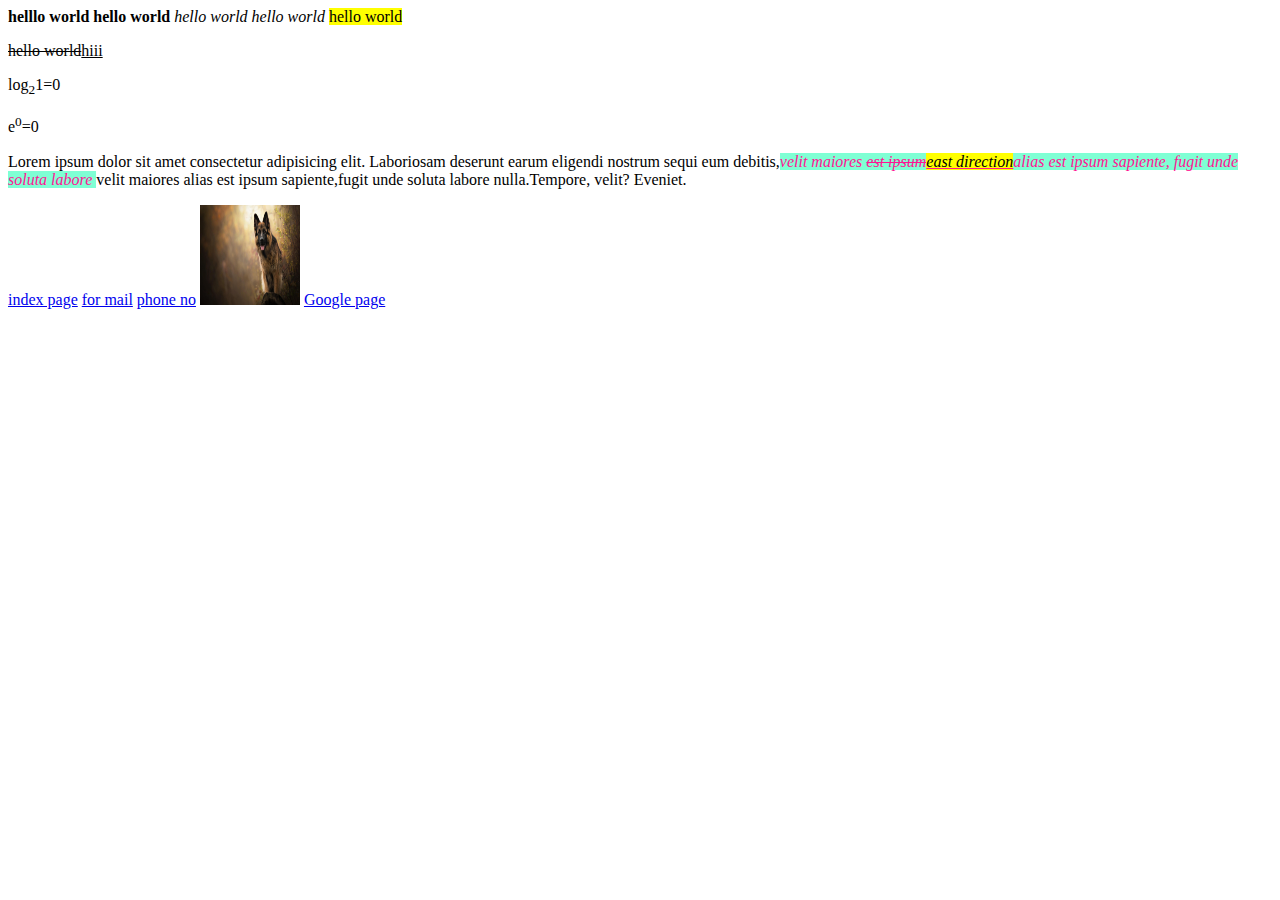
==== about.html @ b626ee81 "git" ====
<!DOCTYPE html>
<html>

<head>
    <title>about page</title>
    <!--favicon icon-->
    <link rel="icon" href="download.ico" type="image/x-icon">
</head>

<body>
    <!--formatting tags :-->
    <b>helllo world</b>
    <strong> hello world</strong>
    <i>hello world</i>
    <em>hello world</em>
    <mark>hello world</mark>
    <p><del>hello world</del><ins>hiii</ins></p>
    <p>log<sub>2</sub>1=0</p>
    <p>e<sup>0</sup>=0</p>
    <p>Lorem ipsum dolor sit amet consectetur adipisicing elit. Laboriosam deserunt earum eligendi
        nostrum sequi eum debitis,<span style="background-color: aquamarine; font-style: italic; color:deeppink;">velit
            maiores <del>est ipsum</del><ins><mark>east direction</mark></ins>alias est ipsum sapiente, fugit unde
            soluta labore </span>
        velit maiores alias est ipsum sapiente,fugit unde soluta labore nulla.Tempore, velit? Eveniet.
    </p>

    <!-- hyper link-->
    <a href="index.html" target="_blank"> index page</a>
    <a href="mailto:nikitarao1224@gmail.com" target="_self">for mail</a>
    <a href="tel:9999999999">phone no</a>
    <a href="index.html" target="_blank"><img src="/photos/wp4440163-german-shepherd-dog-wallpapers.jpg" height="100px"
            width="100px"></a>
    <a href="https://google.com" target="_blank" title="It is goolge link"> Google page</a>
</body>

</html>
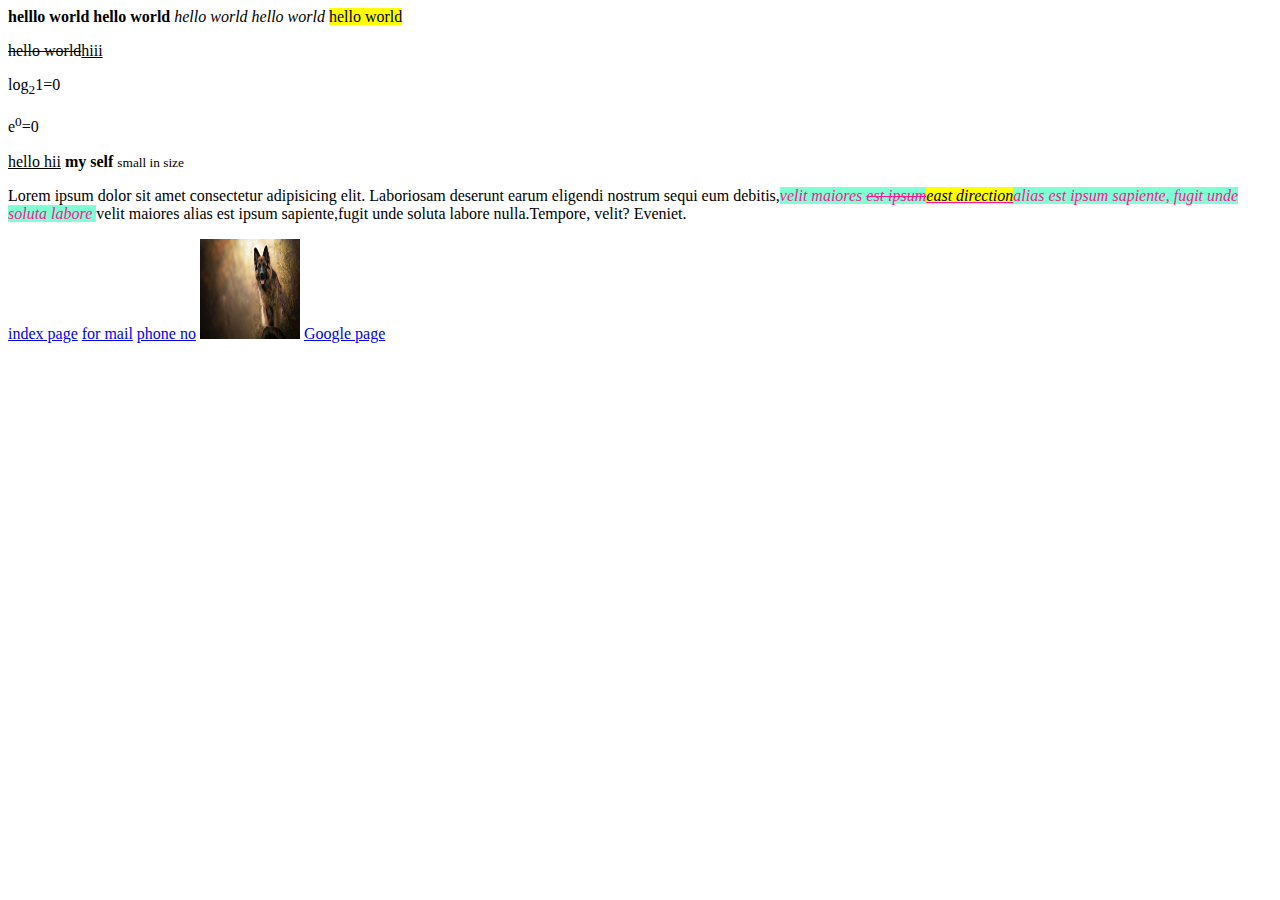
==== commit 92c61c55: "commit" ====
--- a/about.html
+++ b/about.html
@@ -17,6 +17,9 @@
     <p><del>hello world</del><ins>hiii</ins></p>
     <p>log<sub>2</sub>1=0</p>
     <p>e<sup>0</sup>=0</p>
+    <u>hello hii</u>
+    <strong> my self</strong>
+    <small>small in size</small>
     <p>Lorem ipsum dolor sit amet consectetur adipisicing elit. Laboriosam deserunt earum eligendi
         nostrum sequi eum debitis,<span style="background-color: aquamarine; font-style: italic; color:deeppink;">velit
             maiores <del>est ipsum</del><ins><mark>east direction</mark></ins>alias est ipsum sapiente, fugit unde
